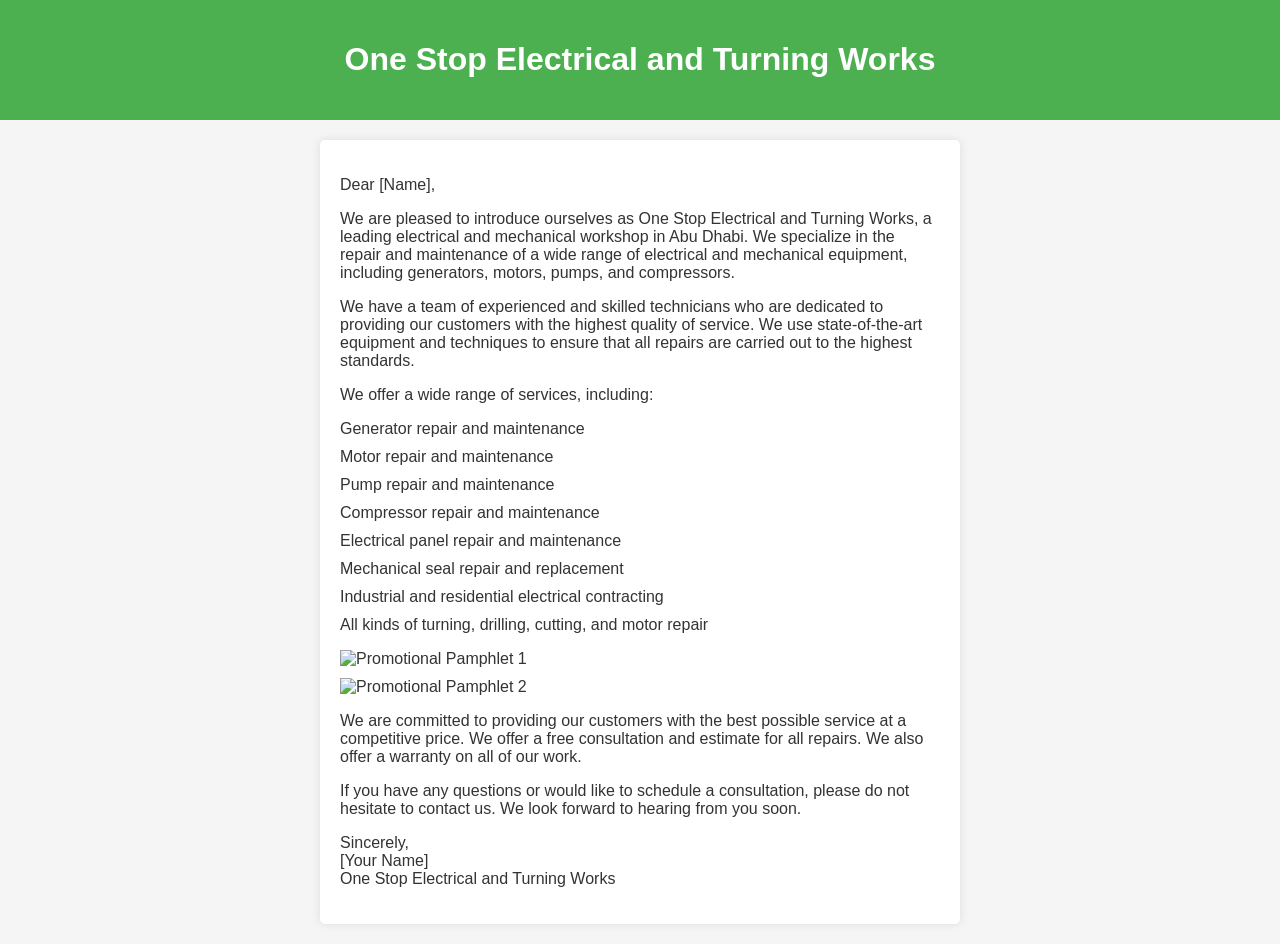
==== index.html @ 543f66b9 "Update and rename mail3.html to index.html" ====
<!DOCTYPE html>
<html lang="en">
<head>
    <meta charset="UTF-8">
    <meta name="viewport" content="width=device-width, initial-scale=1.0">
    <title>One Stop Electrical and Turning Works</title>
    <style>
        body {
            font-family: 'Arial', sans-serif;
            margin: 0;
            padding: 0;
            background-color: #f5f5f5;
            color: #333;
        }

        #header {
            text-align: center;
            background-color: #4CAF50;
            padding: 20px;
            color: white;
        }

        #content {
            max-width: 600px;
            margin: 20px auto;
            padding: 20px;
            background-color: white;
            border-radius: 5px;
            box-shadow: 0 0 10px rgba(0, 0, 0, 0.1);
        }

        ul {
            list-style-type: none;
            padding: 0;
        }

        ul li {
            margin-bottom: 10px;
        }

        img {
            max-width: 100%;
            height: auto;
            display: block;
            margin: 10px auto;
        }
    </style>
</head>

<body>
    <div id="header">
        <h1>One Stop Electrical and Turning Works</h1>
    </div>
    <div id="content">
        <p>Dear [Name],</p>

        <p>We are pleased to introduce ourselves as One Stop Electrical and Turning Works, a leading electrical and mechanical workshop in Abu Dhabi. We specialize in the repair and maintenance of a wide range of electrical and mechanical equipment, including generators, motors, pumps, and compressors.</p>

        <p>We have a team of experienced and skilled technicians who are dedicated to providing our customers with the highest quality of service. We use state-of-the-art equipment and techniques to ensure that all repairs are carried out to the highest standards.</p>

        <p>We offer a wide range of services, including:</p>
        <ul>
            <li>Generator repair and maintenance</li>
            <li>Motor repair and maintenance</li>
            <li>Pump repair and maintenance</li>
            <li>Compressor repair and maintenance</li>
            <li>Electrical panel repair and maintenance</li>
            <li>Mechanical seal repair and replacement</li>
            <li>Industrial and residential electrical contracting</li>
            <li>All kinds of turning, drilling, cutting, and motor repair</li>
        </ul>

        <img src="img01.jpg" alt="Promotional Pamphlet 1">
        <img src="img02.jpg" alt="Promotional Pamphlet 2">

        <p>We are committed to providing our customers with the best possible service at a competitive price. We offer a free consultation and estimate for all repairs. We also offer a warranty on all of our work.</p>

        <p>If you have any questions or would like to schedule a consultation, please do not hesitate to contact us. We look forward to hearing from you soon.</p>

        <p>Sincerely,<br>
        [Your Name]<br>
        One Stop Electrical and Turning Works</p>
    </div>
</body>
</html>
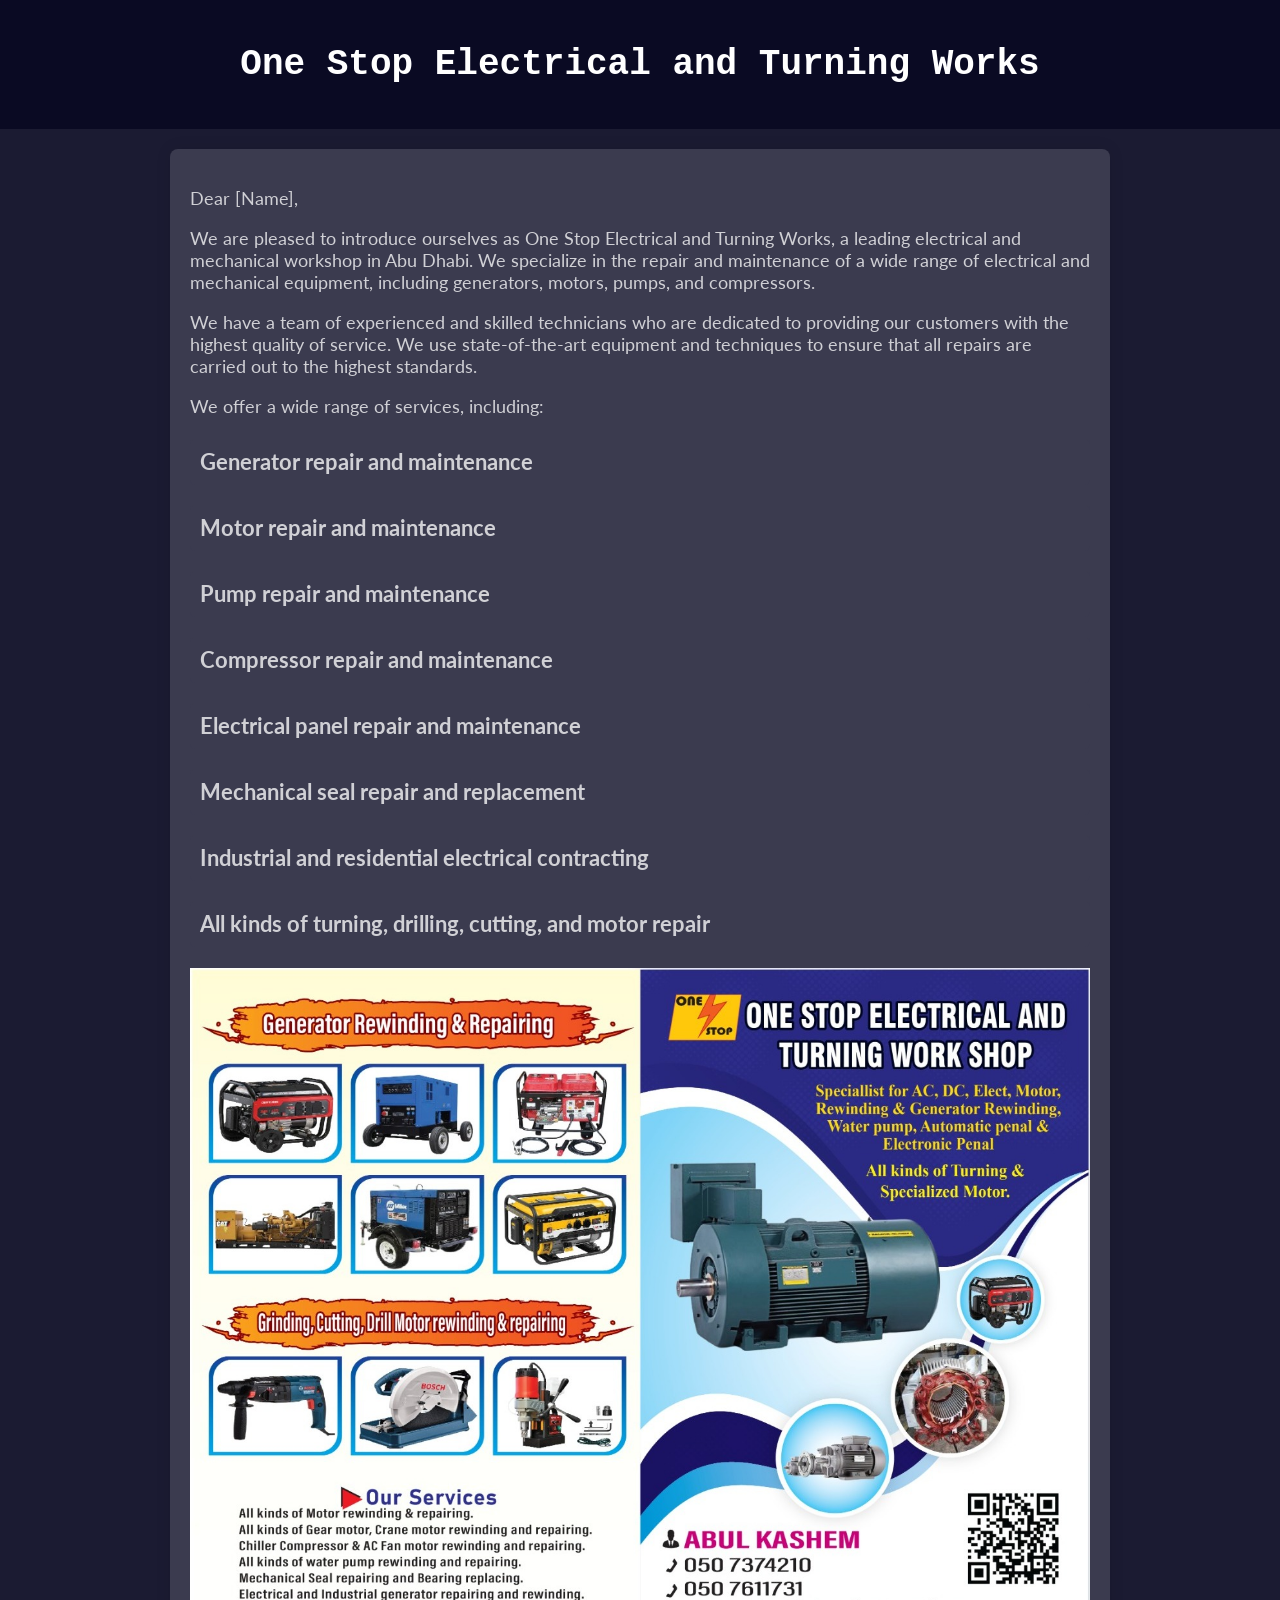
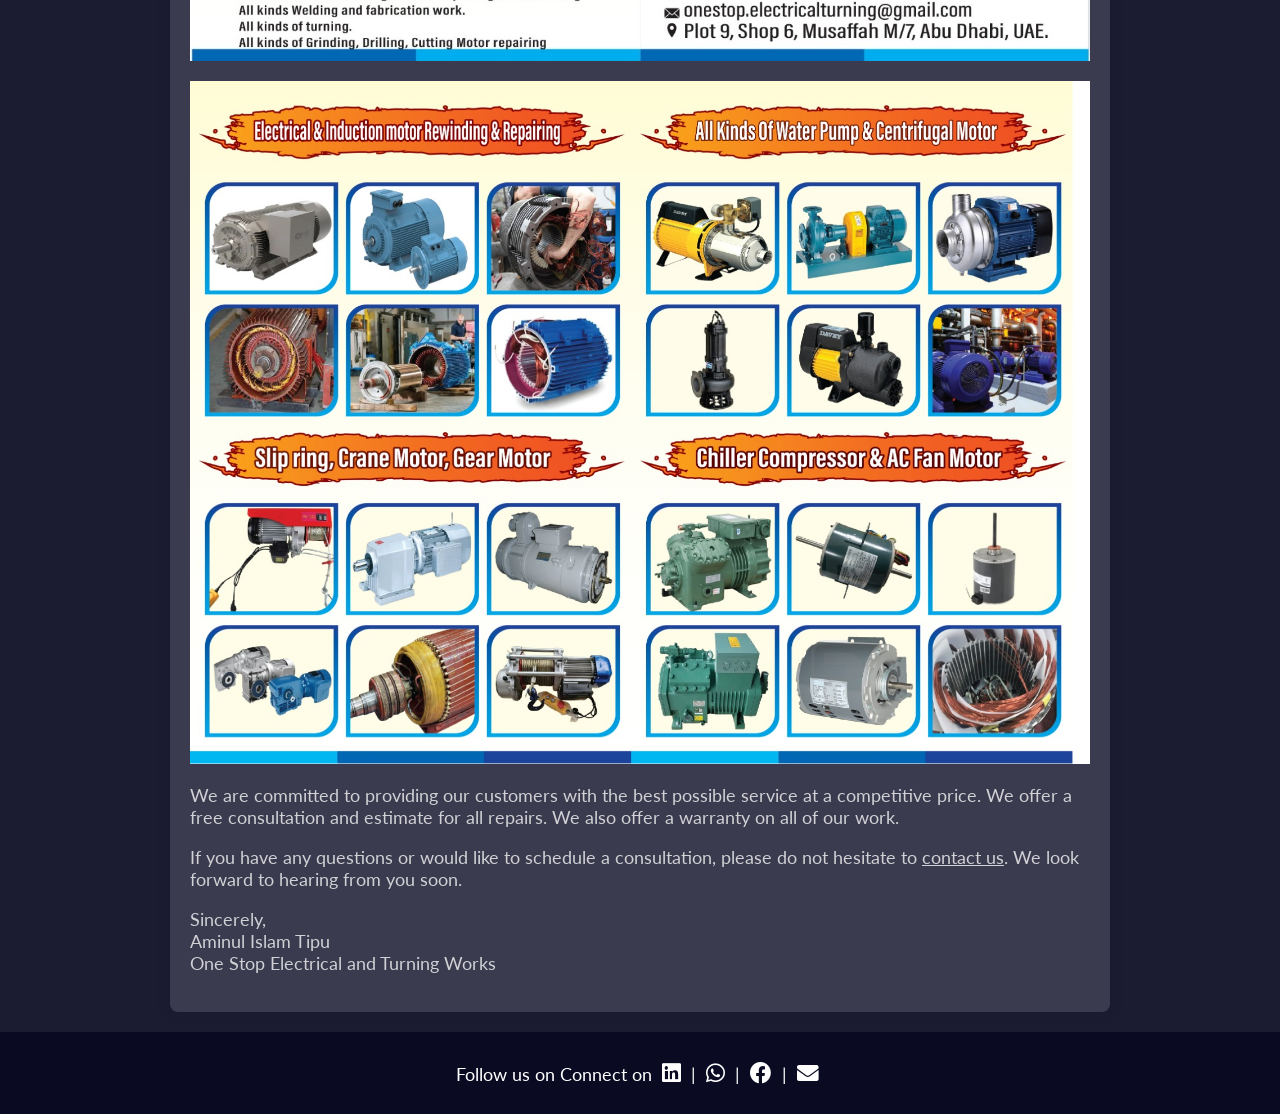
==== commit a4f9985e: "Update styles and add footer" ====
--- a/index.html
+++ b/index.html
@@ -4,53 +4,15 @@
     <meta charset="UTF-8">
     <meta name="viewport" content="width=device-width, initial-scale=1.0">
     <title>One Stop Electrical and Turning Works</title>
-    <style>
-        body {
-            font-family: 'Arial', sans-serif;
-            margin: 0;
-            padding: 0;
-            background-color: #f5f5f5;
-            color: #333;
-        }
-
-        #header {
-            text-align: center;
-            background-color: #4CAF50;
-            padding: 20px;
-            color: white;
-        }
-
-        #content {
-            max-width: 600px;
-            margin: 20px auto;
-            padding: 20px;
-            background-color: white;
-            border-radius: 5px;
-            box-shadow: 0 0 10px rgba(0, 0, 0, 0.1);
-        }
-
-        ul {
-            list-style-type: none;
-            padding: 0;
-        }
-
-        ul li {
-            margin-bottom: 10px;
-        }
-
-        img {
-            max-width: 100%;
-            height: auto;
-            display: block;
-            margin: 10px auto;
-        }
-    </style>
+    <link rel="stylesheet" href="styles.css">
+    <link rel="stylesheet" href="https://fonts.googleapis.com/css?family=Roboto+Mono|Lato|SaxMono">
+    <link rel="stylesheet" href="https://cdnjs.cloudflare.com/ajax/libs/font-awesome/5.15.3/css/all.min.css">
 </head>
 
 <body>
-    <div id="header">
+    <header id="header">
         <h1>One Stop Electrical and Turning Works</h1>
-    </div>
+    </header>
     <div id="content">
         <p>Dear [Name],</p>
 
@@ -75,11 +37,19 @@
 
         <p>We are committed to providing our customers with the best possible service at a competitive price. We offer a free consultation and estimate for all repairs. We also offer a warranty on all of our work.</p>
 
-        <p>If you have any questions or would like to schedule a consultation, please do not hesitate to contact us. We look forward to hearing from you soon.</p>
+        <p>If you have any questions or would like to schedule a consultation, please do not hesitate to <a href="mailto:info@onestopelectrical.com">contact us</a>. We look forward to hearing from you soon.</p>
 
         <p>Sincerely,<br>
-        [Your Name]<br>
+        Aminul Islam Tipu<br>
         One Stop Electrical and Turning Works</p>
     </div>
+    <footer id="footer">
+        <p>Follow us on 
+            Connect on <a href="https://www.linkedin.com/company/onestopelectrical"><i class="fab fa-linkedin"></i></a> |
+            <a href="https://wa.me/yourphonenumber"><i class="fab fa-whatsapp"></i></a> |
+            <a href="https://www.facebook.com/yourpage"><i class="fab fa-facebook"></i></a> |
+            <a href="mailto:info@onestopelectrical.com"><i class="fas fa-envelope"></i></a>
+        </p>
+    </footer>
 </body>
 </html>
--- a/styles.css
+++ b/styles.css
@@ -0,0 +1,69 @@
+body {
+    font-family: 'Lato', sans-serif;
+    margin: 0;
+    padding: 0;
+    background-color: #1b1b32;
+    color: #0a0a23;
+    font-size: 18px; /* Adjust this value to increase the overall font size */
+}
+
+#header {
+    text-align: center;
+    background-color: #0a0a23; /* freeCodeCamp uses a dark green color for header */
+    padding: 20px;
+    color: white;
+}
+
+#header h1 {
+    font-family: 'SaxMono', monospace;
+    /* other styles */
+}
+
+#content {
+    max-width: 900px;
+    margin: 20px auto;
+    padding: 20px;
+    background-color: #3b3b4f;
+    border-radius: 8px;
+    color: #d0d0d5;
+    box-shadow: 0 0 15px rgba(0, 0, 0, 0.1);
+}
+
+ul {
+    list-style-type: none;
+    padding: 0;
+    font-size: 1.2em; /* Increase the font size */
+    font-weight: bold; /* Make the text bold */
+}
+
+ul li {
+    margin-bottom: 20px; /* Increase the space between list items */
+    padding: 10px; /* Add some padding */
+    background-color: #3b3b4f; /* Add a background color */
+    border-radius: 5px; /* Round the corners */
+    color: #d0d0d5; /* Change the text color */
+}
+
+img {
+    max-width: 100%;
+    height: auto;
+    display: block;
+    margin: 20px auto;
+}
+
+#footer {
+    text-align: center;
+    padding: 10px;
+    background-color: #0a0a23; /* freeCodeCamp uses a dark green color for footer */
+    color: white;
+}
+
+#footer a {
+    color: white;
+    margin: 0 5px;
+    font-size: 1.2em;
+}
+
+#content a {
+    color: #d0d0d5; /* This is the color of the rest of the content */
+}
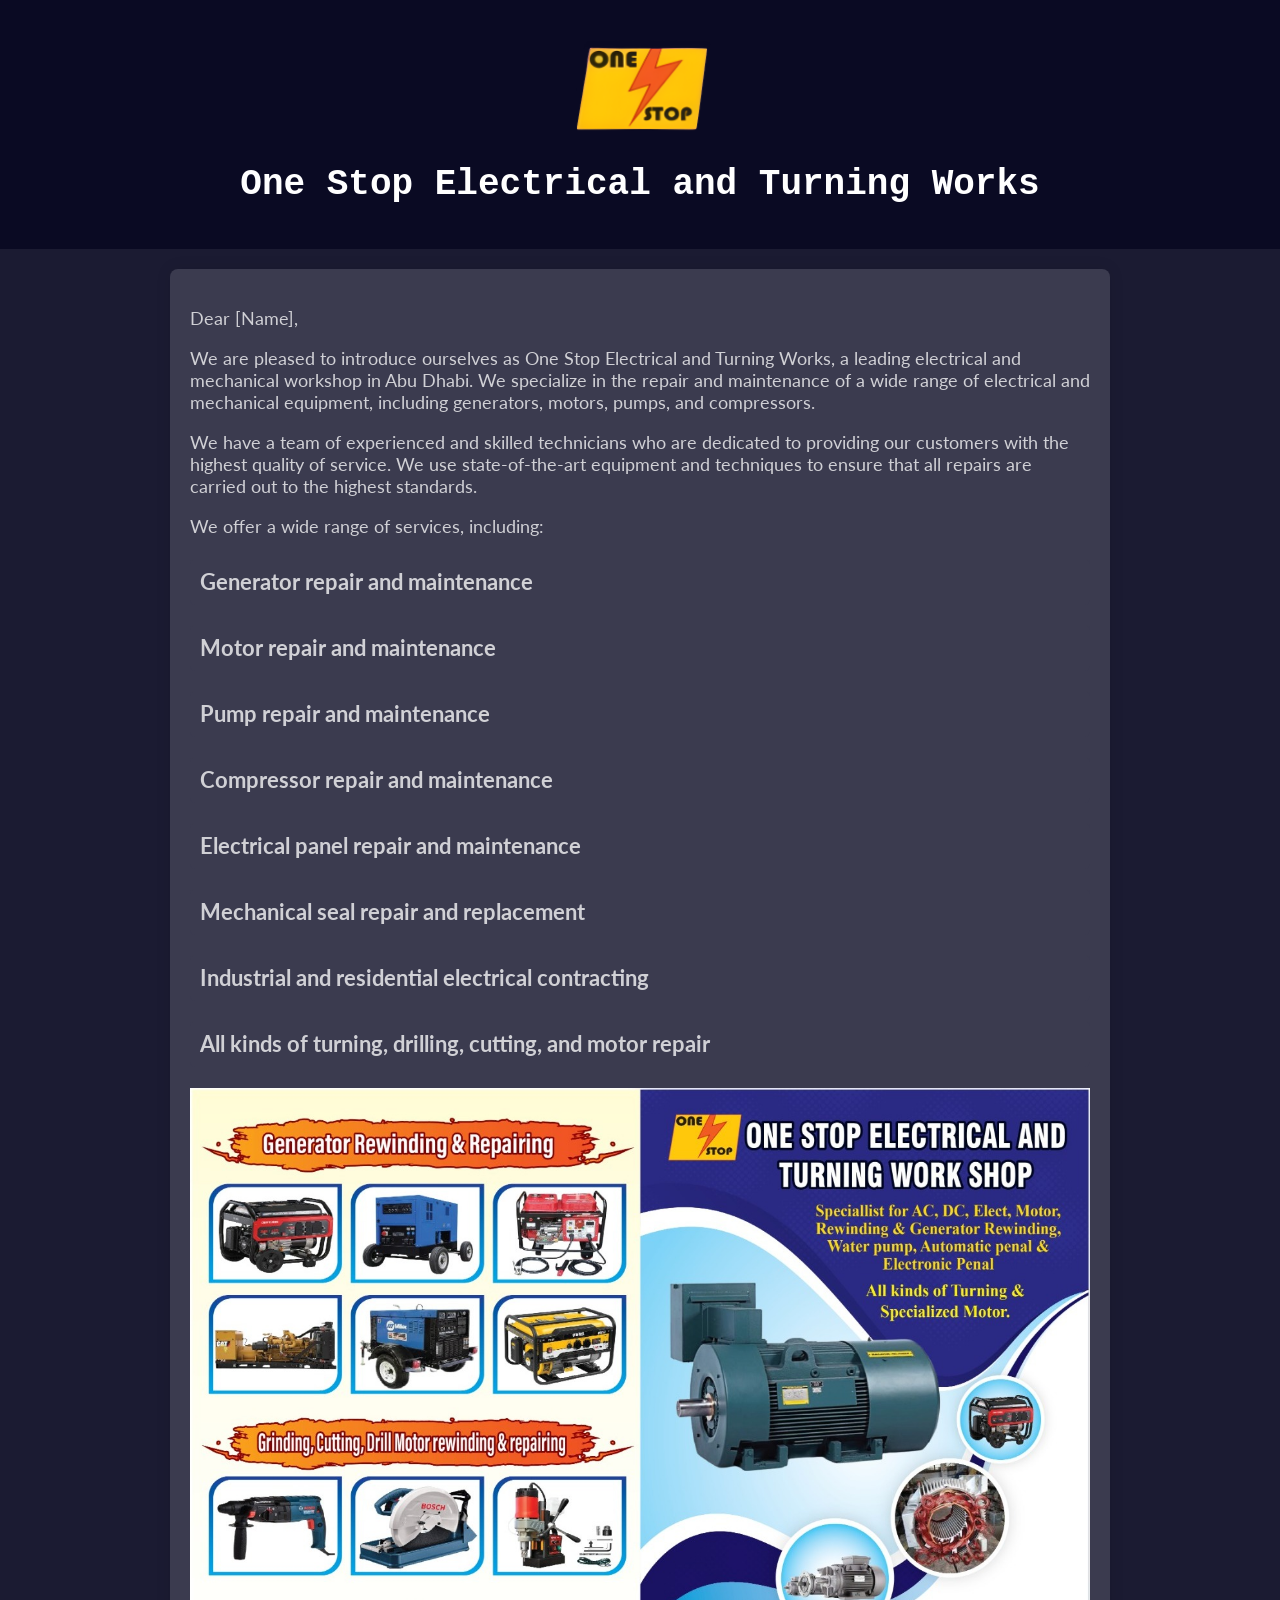
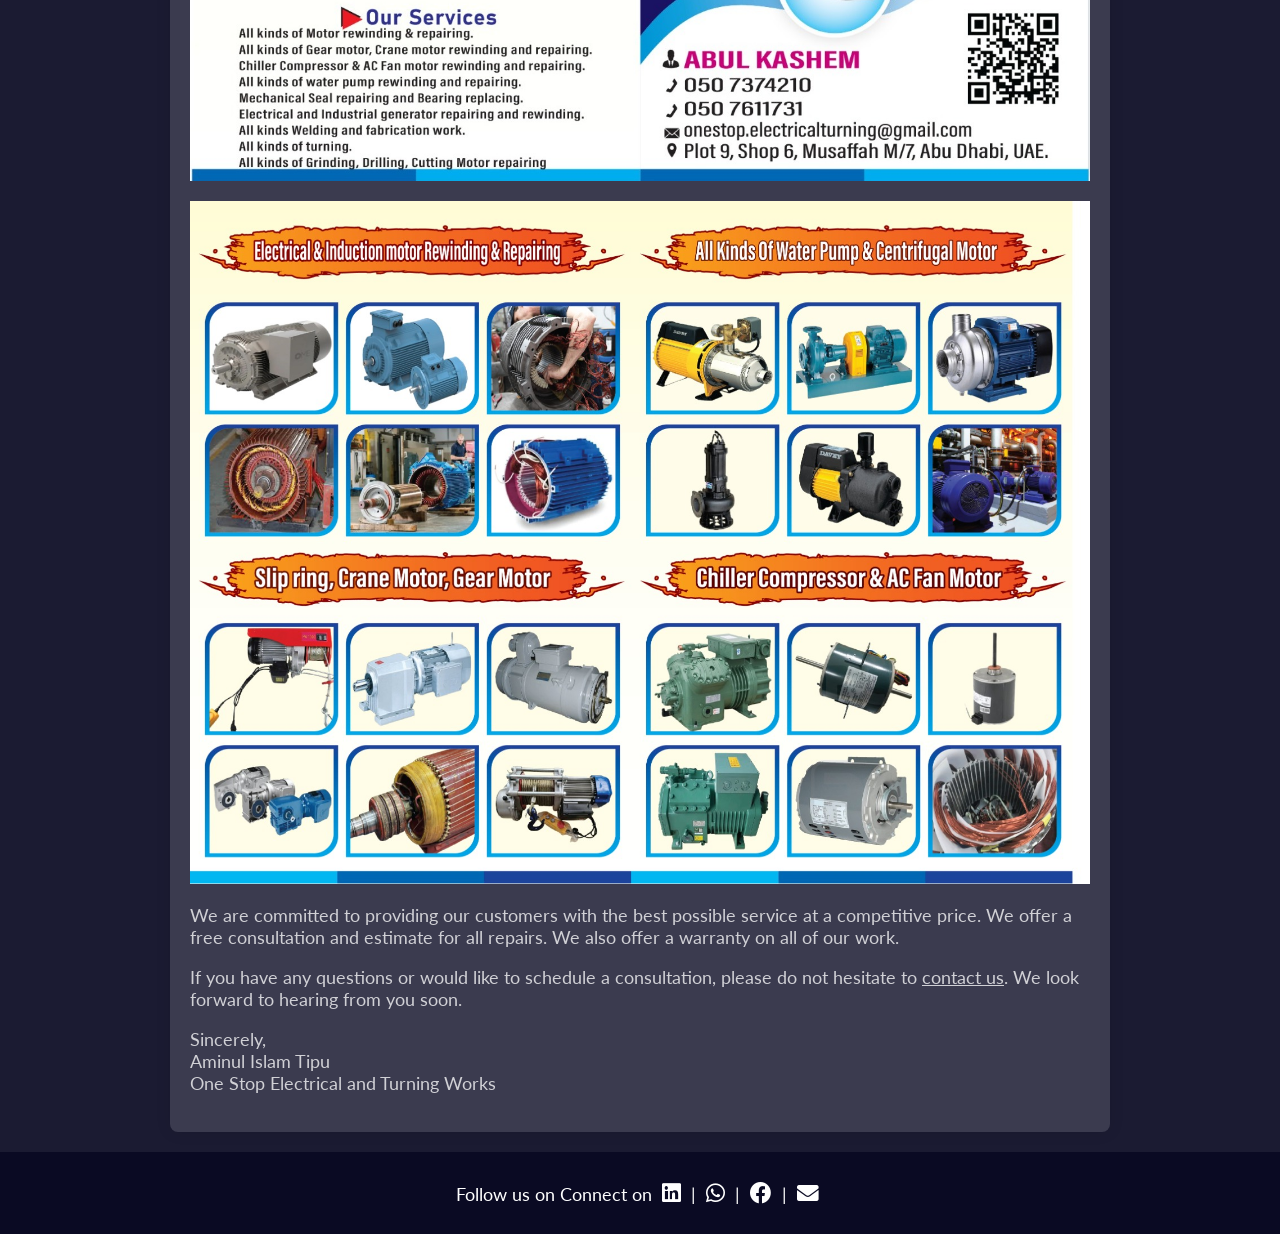
==== commit f1954ae9: "Update favicon and logo in site.webmanifest and index.html" ====
--- a/index.html
+++ b/index.html
@@ -7,10 +7,14 @@
     <link rel="stylesheet" href="styles.css">
     <link rel="stylesheet" href="https://fonts.googleapis.com/css?family=Roboto+Mono|Lato|SaxMono">
     <link rel="stylesheet" href="https://cdnjs.cloudflare.com/ajax/libs/font-awesome/5.15.3/css/all.min.css">
+    <link rel="icon" type="image/png" sizes="32x32" href="favicon/favicon-32x32.png">
+    <link rel="icon" type="image/png" sizes="16x16" href="favicon/favicon-16x16.png">
+    <link rel="manifest" href="favicon/site.webmanifest">
 </head>
 
 <body>
     <header id="header">
+        <img src="logo.png" alt="Logo">
         <h1>One Stop Electrical and Turning Works</h1>
     </header>
     <div id="content">
--- a/styles.css
+++ b/styles.css
@@ -4,19 +4,24 @@
     padding: 0;
     background-color: #1b1b32;
     color: #0a0a23;
-    font-size: 18px; /* Adjust this value to increase the overall font size */
+    font-size: 18px;
 }
 
 #header {
     text-align: center;
-    background-color: #0a0a23; /* freeCodeCamp uses a dark green color for header */
+    background-color: #0a0a23;
     padding: 20px;
     color: white;
 }
 
 #header h1 {
     font-family: 'SaxMono', monospace;
-    /* other styles */
+}
+
+
+#header img {
+    height: 100px; /* Adjust this value to change the height of the logo */
+    width: auto; /* This will keep the aspect ratio of the logo */
 }
 
 #content {
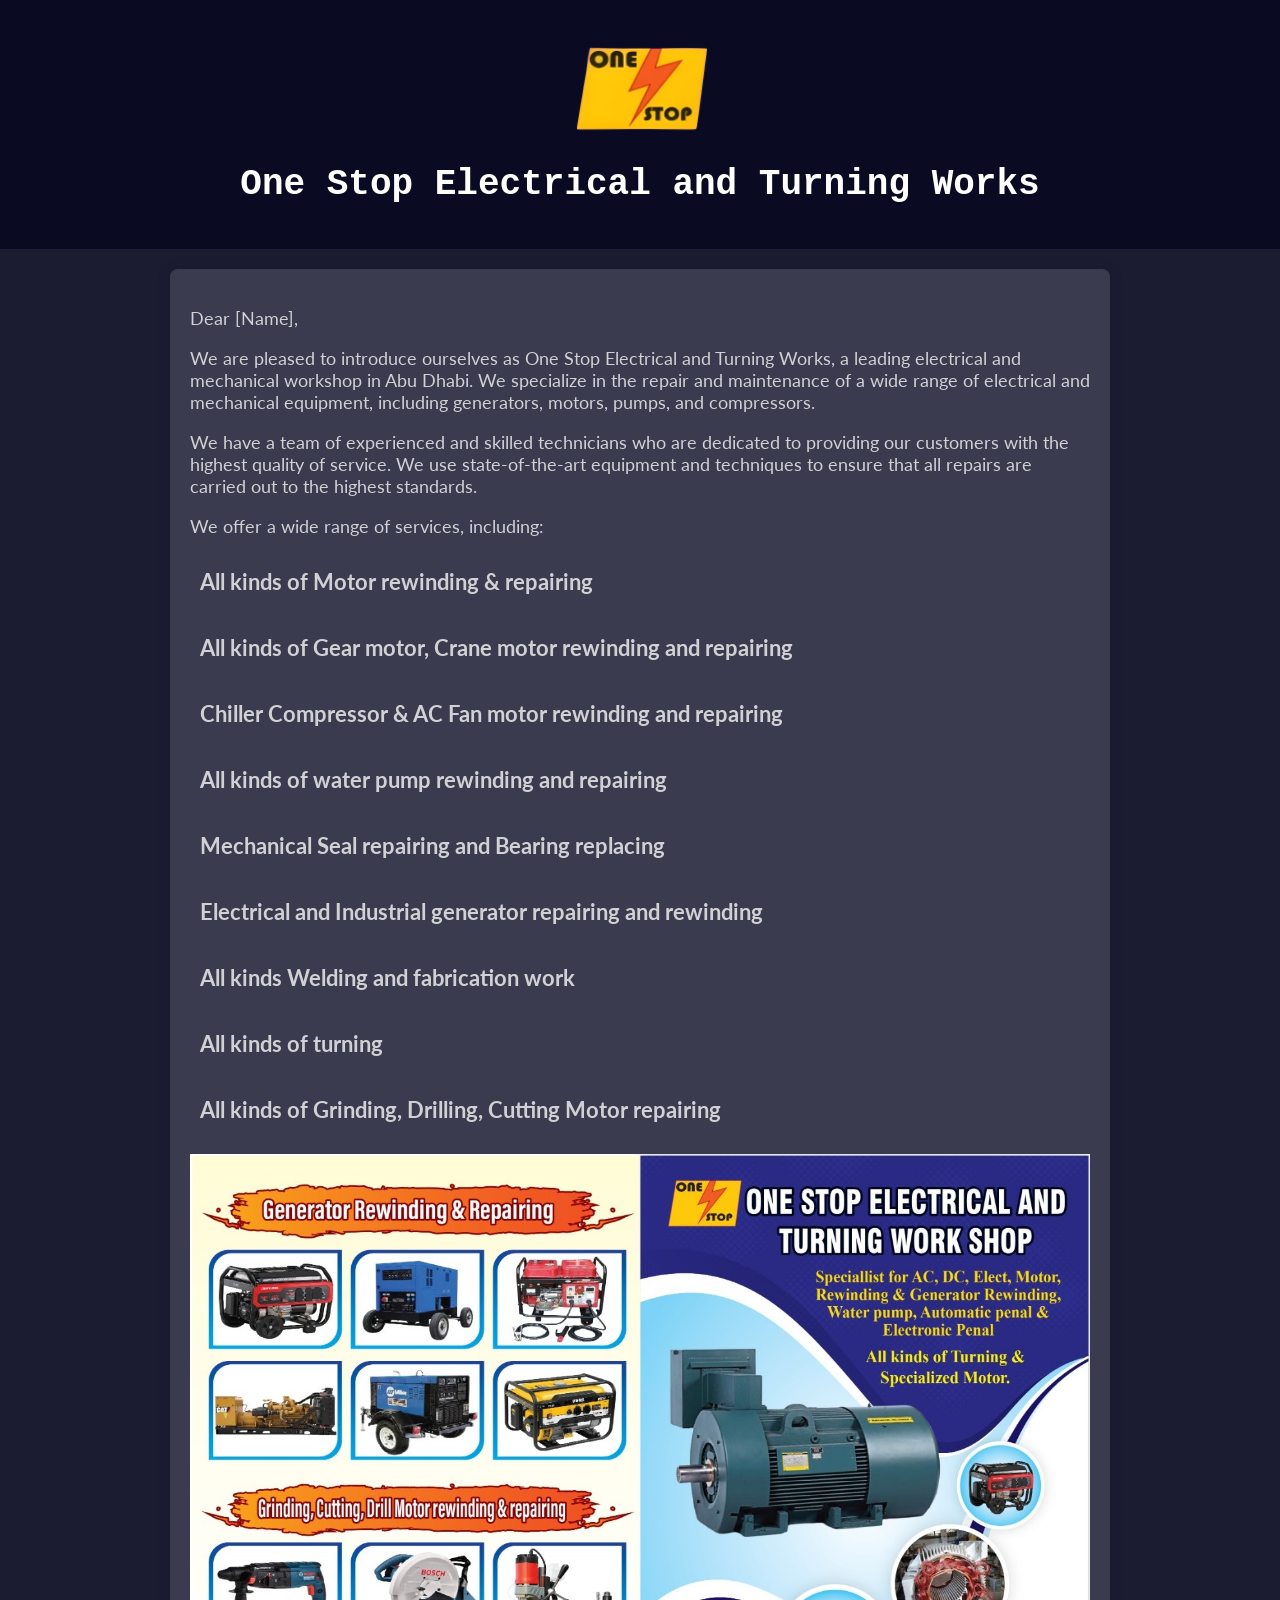
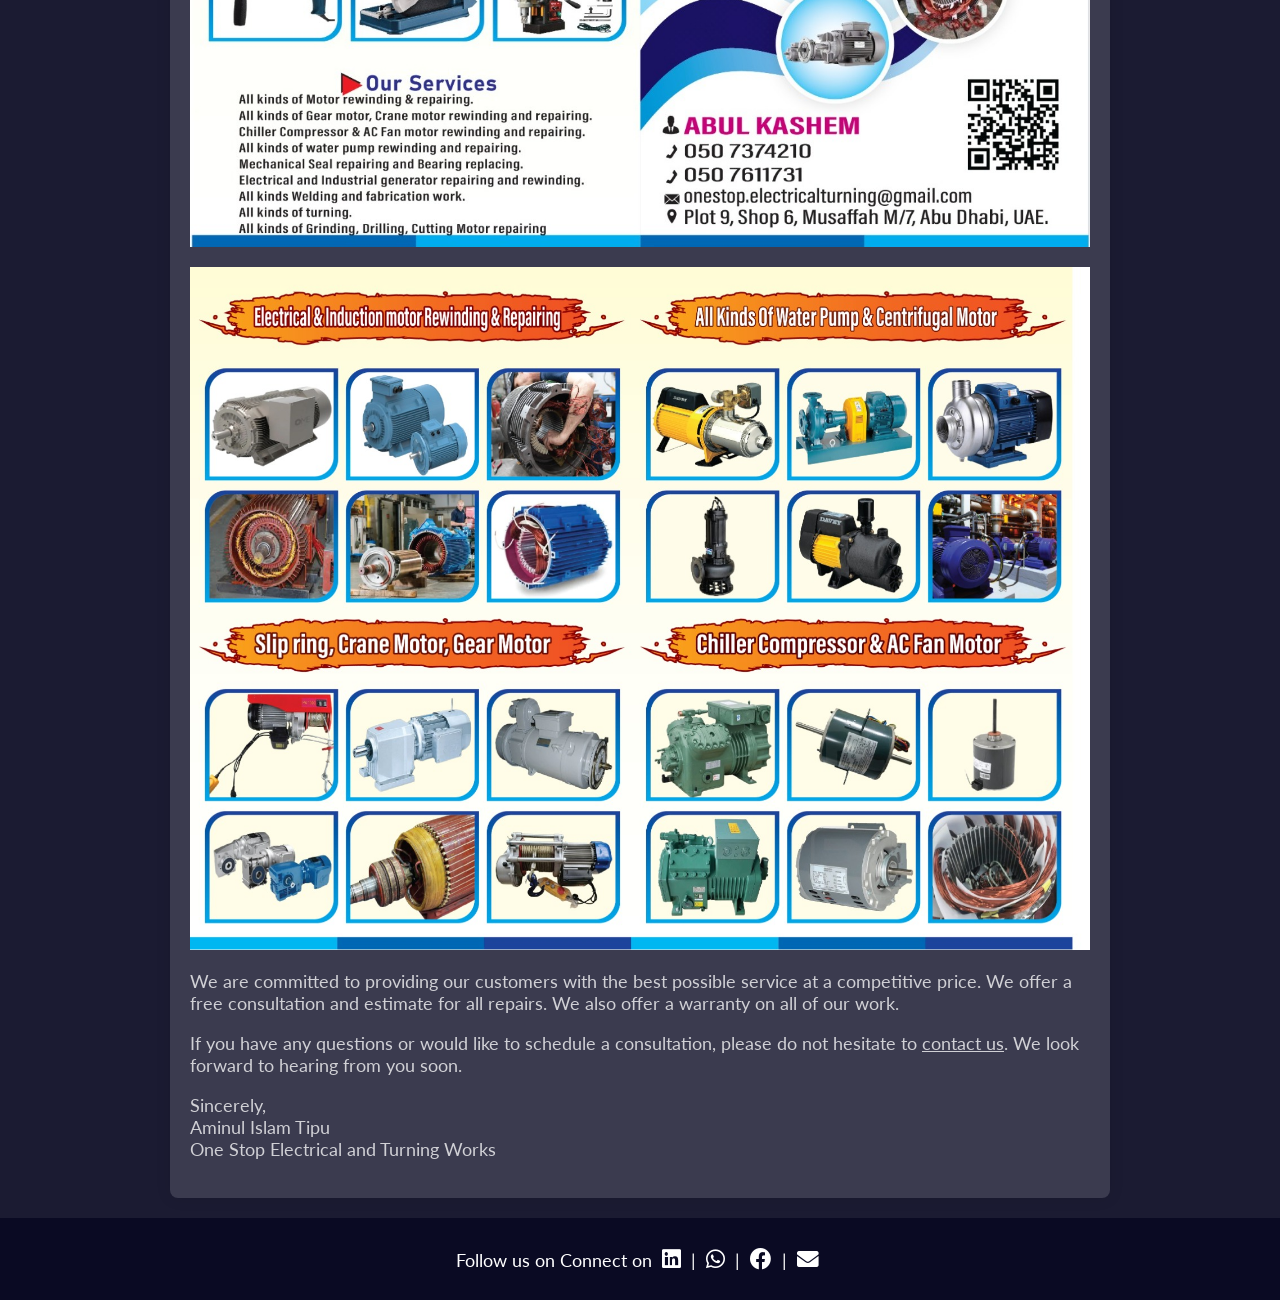
==== commit 15b87ba8: "Update services list in index.html" ====
--- a/index.html
+++ b/index.html
@@ -26,14 +26,15 @@
 
         <p>We offer a wide range of services, including:</p>
         <ul>
-            <li>Generator repair and maintenance</li>
-            <li>Motor repair and maintenance</li>
-            <li>Pump repair and maintenance</li>
-            <li>Compressor repair and maintenance</li>
-            <li>Electrical panel repair and maintenance</li>
-            <li>Mechanical seal repair and replacement</li>
-            <li>Industrial and residential electrical contracting</li>
-            <li>All kinds of turning, drilling, cutting, and motor repair</li>
+            <li>All kinds of Motor rewinding & repairing</li>
+            <li>All kinds of Gear motor, Crane motor rewinding and repairing</li>
+            <li>Chiller Compressor & AC Fan motor rewinding and repairing</li>
+            <li>All kinds of water pump rewinding and repairing</li>
+            <li>Mechanical Seal repairing and Bearing replacing</li>
+            <li>Electrical and Industrial generator repairing and rewinding</li>
+            <li>All kinds Welding and fabrication work</li>
+            <li>All kinds of turning</li>
+            <li>All kinds of Grinding, Drilling, Cutting Motor repairing</li>
         </ul>
 
         <img src="img01.jpg" alt="Promotional Pamphlet 1">
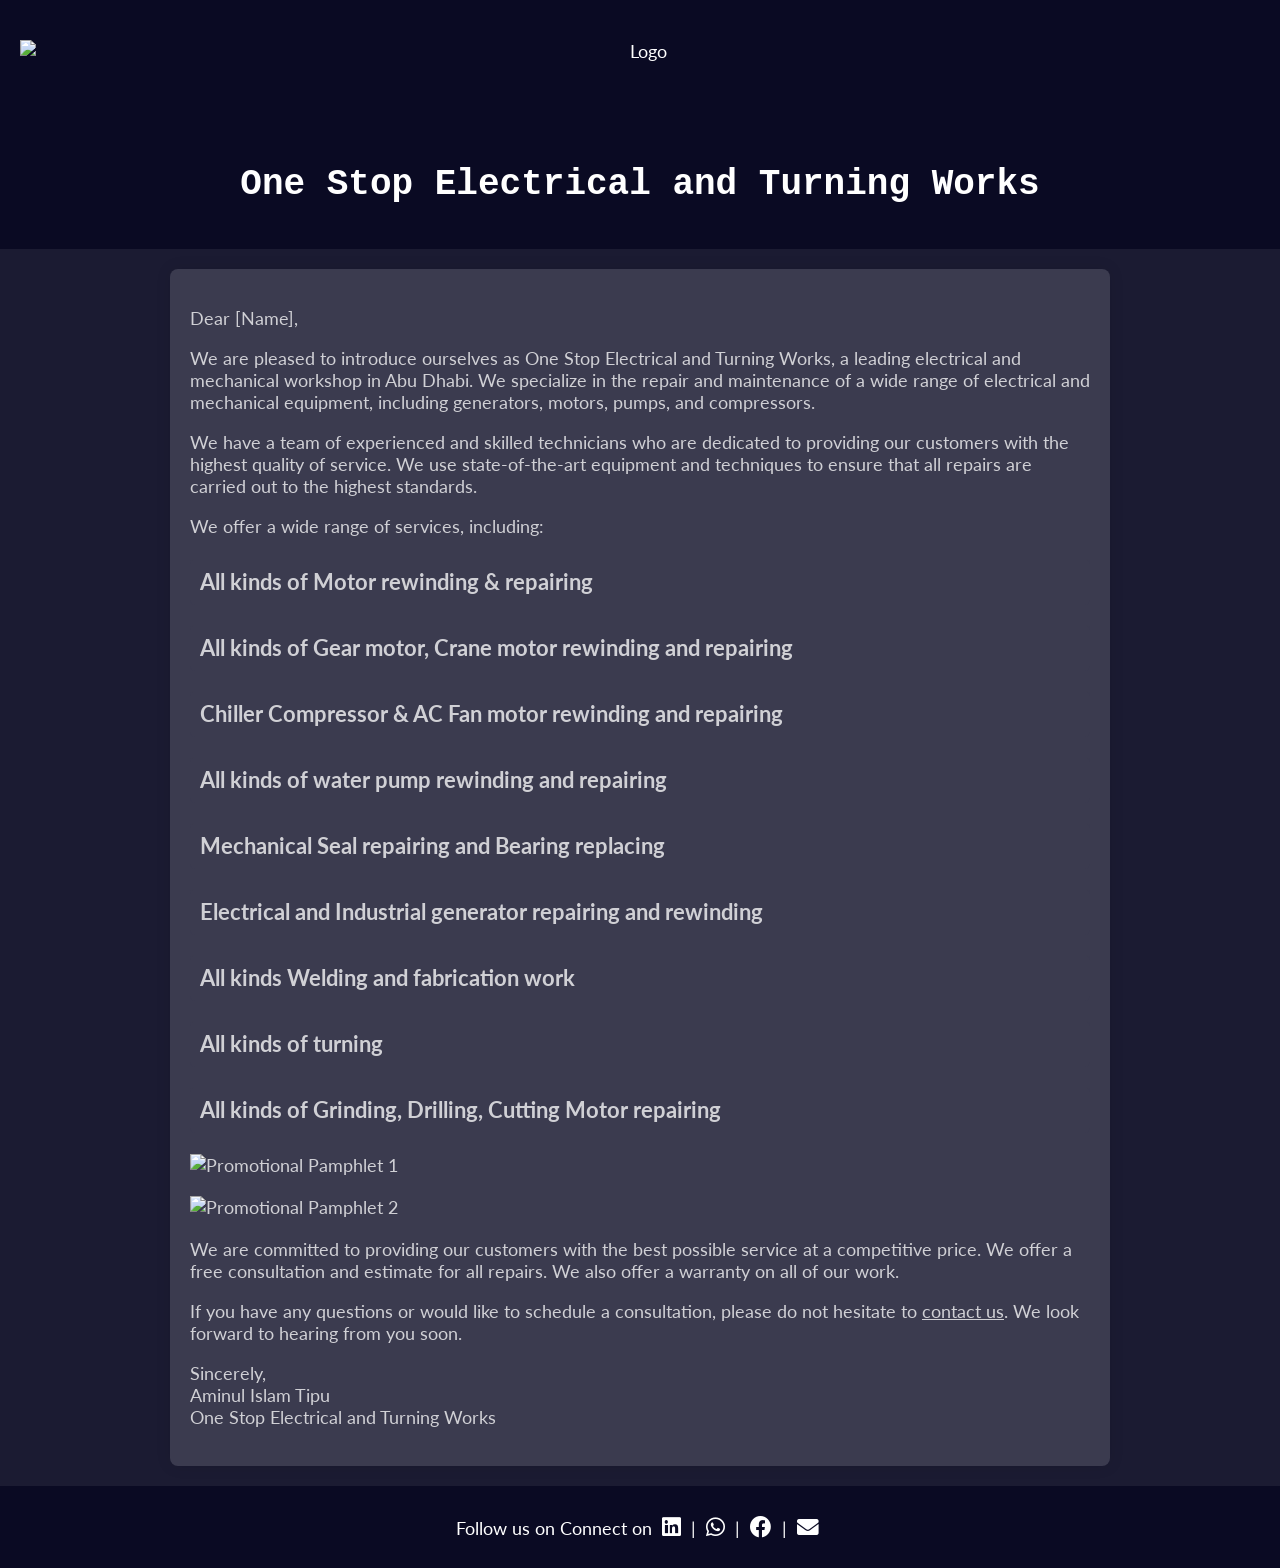
==== commit 6d85e240: "Update favicon and image URLs" ====
--- a/index.html
+++ b/index.html
@@ -7,14 +7,14 @@
     <link rel="stylesheet" href="styles.css">
     <link rel="stylesheet" href="https://fonts.googleapis.com/css?family=Roboto+Mono|Lato|SaxMono">
     <link rel="stylesheet" href="https://cdnjs.cloudflare.com/ajax/libs/font-awesome/5.15.3/css/all.min.css">
-    <link rel="icon" type="image/png" sizes="32x32" href="favicon/favicon-32x32.png">
-    <link rel="icon" type="image/png" sizes="16x16" href="favicon/favicon-16x16.png">
+    <link rel="icon" type="https://i.ibb.co/GPpKdHr/favicon-32x32.png" sizes="32x32" href="favicon/favicon-32x32.png">
+    <link rel="icon" type="https://i.ibb.co/2sgKsRD/favicon-16x16.png" sizes="16x16" href="favicon/favicon-16x16.png">
     <link rel="manifest" href="favicon/site.webmanifest">
 </head>
 
 <body>
     <header id="header">
-        <img src="logo.png" alt="Logo">
+        <img src="https://i.ibb.co/D7nT5pk/logo.png" alt="Logo">
         <h1>One Stop Electrical and Turning Works</h1>
     </header>
     <div id="content">
@@ -37,8 +37,8 @@
             <li>All kinds of Grinding, Drilling, Cutting Motor repairing</li>
         </ul>
 
-        <img src="img01.jpg" alt="Promotional Pamphlet 1">
-        <img src="img02.jpg" alt="Promotional Pamphlet 2">
+        <img src="https://i.ibb.co/jWjBKHv/img01.jpg" alt="Promotional Pamphlet 1">
+        <img src="https://i.ibb.co/HHWmjDX/img02.jpg" alt="Promotional Pamphlet 2">
 
         <p>We are committed to providing our customers with the best possible service at a competitive price. We offer a free consultation and estimate for all repairs. We also offer a warranty on all of our work.</p>
 
@@ -51,7 +51,7 @@
     <footer id="footer">
         <p>Follow us on 
             Connect on <a href="https://www.linkedin.com/company/onestopelectrical"><i class="fab fa-linkedin"></i></a> |
-            <a href="https://wa.me/yourphonenumber"><i class="fab fa-whatsapp"></i></a> |
+            <a href="https://wa.me/050737410"><i class="fab fa-whatsapp"></i></a> |
             <a href="https://www.facebook.com/yourpage"><i class="fab fa-facebook"></i></a> |
             <a href="mailto:info@onestopelectrical.com"><i class="fas fa-envelope"></i></a>
         </p>
--- a/styles.css
+++ b/styles.css
@@ -1,3 +1,9 @@
+@media only screen and (max-width: 600px) {
+    body {
+        font-size: 14px;
+    }
+}
+
 body {
     font-family: 'Lato', sans-serif;
     margin: 0;
@@ -20,8 +26,8 @@
 
 
 #header img {
-    height: 100px; /* Adjust this value to change the height of the logo */
-    width: auto; /* This will keep the aspect ratio of the logo */
+    height: 100px;
+    width: auto;
 }
 
 #content {
@@ -37,16 +43,16 @@
 ul {
     list-style-type: none;
     padding: 0;
-    font-size: 1.2em; /* Increase the font size */
-    font-weight: bold; /* Make the text bold */
+    font-size: 1.2em;
+    font-weight: bold;
 }
 
 ul li {
-    margin-bottom: 20px; /* Increase the space between list items */
-    padding: 10px; /* Add some padding */
-    background-color: #3b3b4f; /* Add a background color */
-    border-radius: 5px; /* Round the corners */
-    color: #d0d0d5; /* Change the text color */
+    margin-bottom: 20px;
+    padding: 10px;
+    background-color: #3b3b4f;
+    border-radius: 5px;
+    color: #d0d0d5;
 }
 
 img {
@@ -54,12 +60,13 @@
     height: auto;
     display: block;
     margin: 20px auto;
+    border: 0;
 }
 
 #footer {
     text-align: center;
     padding: 10px;
-    background-color: #0a0a23; /* freeCodeCamp uses a dark green color for footer */
+    background-color: #0a0a23;
     color: white;
 }
 
@@ -70,5 +77,5 @@
 }
 
 #content a {
-    color: #d0d0d5; /* This is the color of the rest of the content */
+    color: #d0d0d5;
 }
